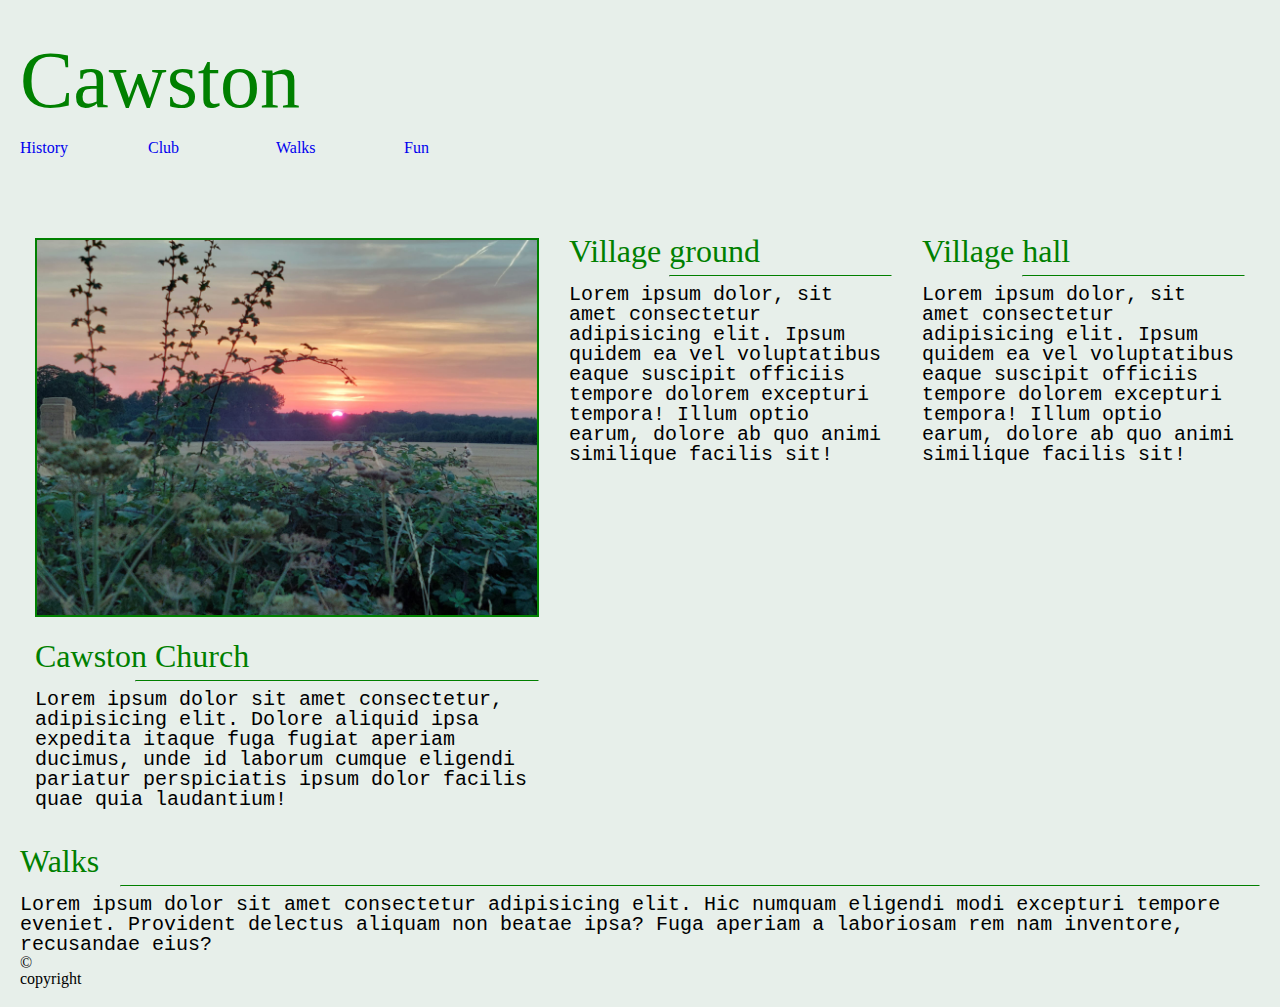
==== index.html @ 691015a6 "update" ====
<!DOCTYPE html>
<html lang="en">
<head>
    <meta charset="UTF-8">
    <meta http-equiv="X-UA-Compatible" content="IE=edge">
    <meta name="viewport" content="width=device-width, initial-scale=1.0">
    <title>Cawston</title>
    <link rel="stylesheet" href="resetstyle.css">
    <link rel="stylesheet" href="style.css">
    <script src="top.js"></script>

</head>
<body>
    
    <header>
        <h1>Cawston</h1>
        <Section id="page_wrapper">
        <nav class="nav1">
            <ul>
                <li><a href="village_history">History</a></li>
                <li><a href="village_club">Club</a></li>
                <li> <a href="village_walks">Walks</a></li>
                <li> <a href="Cawston_fun.html" target="blank">Fun</a></li>
            </ul>
        </nav>
        
        </Section>

        
        
    </header>
     
    <main>
        <section class="container">
        <Section class="column">
          
            <img src="IMG-20220814-WA0017.jpg" alt="cawston photo" > 
            
            <h2>Cawston Church</h2>
            <hr class="hline1">
            <p>Lorem ipsum dolor sit amet consectetur, adipisicing elit. Dolore aliquid ipsa expedita itaque fuga fugiat aperiam ducimus, unde id laborum cumque eligendi pariatur perspiciatis ipsum dolor facilis quae quia laudantium!</p>
            
        </Section>


        <Section class="column">
            <h2> Village ground</h2>
            <hr class="hline1">
            <p>Lorem ipsum dolor, sit amet consectetur adipisicing elit. Ipsum quidem ea vel voluptatibus eaque suscipit officiis tempore dolorem excepturi tempora! Illum optio earum, dolore ab quo animi similique facilis sit!</p>
        </Section>

        <section class="column">
        <h2> Village hall</h2>
        <hr class="hline1">
        
        <p>Lorem ipsum dolor, sit amet consectetur adipisicing elit. Ipsum quidem ea vel voluptatibus eaque suscipit officiis tempore dolorem excepturi tempora! Illum optio earum, dolore ab quo animi similique facilis sit!</p></section>

        </section>
    </section>

    </main>
    
        <aside>

        <h2>Walks</h2>
        <hr class="hline1">
         <p>Lorem ipsum dolor sit amet consectetur adipisicing elit. Hic numquam eligendi modi excepturi tempore eveniet. Provident delectus aliquam non beatae ipsa? Fuga aperiam a laboriosam rem nam inventore, recusandae eius?</p>
               
         </aside>
        <footer>
            &#169 
            <h4>copyright</h4>
        </footer>    
       
</body>
</html>
---- resetstyle.css ----
/* http://meyerweb.com/eric/tools/css/reset/ 
   v2.0 | 20110126
   License: none (public domain)
*/

html, body, div, span, applet, object, iframe,
h1, h2, h3, h4, h5, h6, p, blockquote, pre,
a, abbr, acronym, address, big, cite, code,
del, dfn, em, img, ins, kbd, q, s, samp,
small, strike, strong, sub, sup, tt, var,
b, u, i, center,
dl, dt, dd, ol, ul, li,
fieldset, form, label, legend,
table, caption, tbody, tfoot, thead, tr, th, td,
article, aside, canvas, details, embed, 
figure, figcaption, footer, header, hgroup, 
menu, nav, output, ruby, section, summary,
time, mark, audio, video {
	margin: 0;
	padding: 0;
	border: 0;
	font-size: 100%;
	font: inherit;
	vertical-align: baseline;
}
/* HTML5 display-role reset for older browsers */
article, aside, details, figcaption, figure, 
footer, header, hgroup, menu, nav, section {
	display: block;
}
body {
	line-height: 1;
}
ol, ul {
	list-style: none;
}
blockquote, q {
	quotes: none;
}
blockquote:before, blockquote:after,
q:before, q:after {
	content: '';
	content: none;
}
table {
	border-collapse: collapse;
	border-spacing: 0;
}
---- style.css ----
img {

    width: 500px;
    border: 2px solid green;
    padding: 0px, 30px, 30px, 30px;
    margin-top: 3px;
    margin-bottom: 20px;
    margin-left: auto;
    margin-right: auto;

}

#page_wrapper {
    width: auto;
    margin: o auto;
}


h1 {
    Color: green;
    text-align: left;
    font-weight: 500;
    font-size: 5rem;
       
}

h2{
    Color: green;
    text-align: left;
    font-weight: 500;
    font-size: 2rem;
}

header a{
    text-decoration: none;
}

body {
    background-color: rgb(231, 239, 234);
    padding: 20px;
    margin-top:20px;
    margin-right: auto;
    margin-bottom: 50;
    margin-left: auto;
    align-items: center;

}

section {
margin-top: 20px;
margin-bottom: 20px;

}
p {
font-family: monospace;
font-size: 20px;

}


aside{

    align-content: right;
}

/*navigation area     */

nav {

    height: 60px;
}

nav ul {
    margin-left: auto;
    margin-right: auto;

}

nav li {
    display: inline-block;
    height: 100%;
    width: 10%;
    
}

/*navigation links class*/

.nav1 a:hover {
  color: green;
  text-underline-offset: 10px;
 
}

.nav li a {
    padding: 5px 5px;
    font-family: monospace;
    font-size: 100px;
    font-weight: bold;
    color: black;
    
}

.nav li{
    display: inline;
}

.nav {
    padding-top: 5px;
    padding-right: 20px;
}

hr.hline1{
    border-top:1px solid green;
    margin-left: 100px;
}

.div1{
    width: 300px;
    height: 100px;
    padding: 30px;
    border: 1px solid green;
    align-items: center;
}

.column {
    flex: 30%;
    padding: 10px;
    margin: 5px;
    text-align: left;
}

.container {
    display: flex;
}
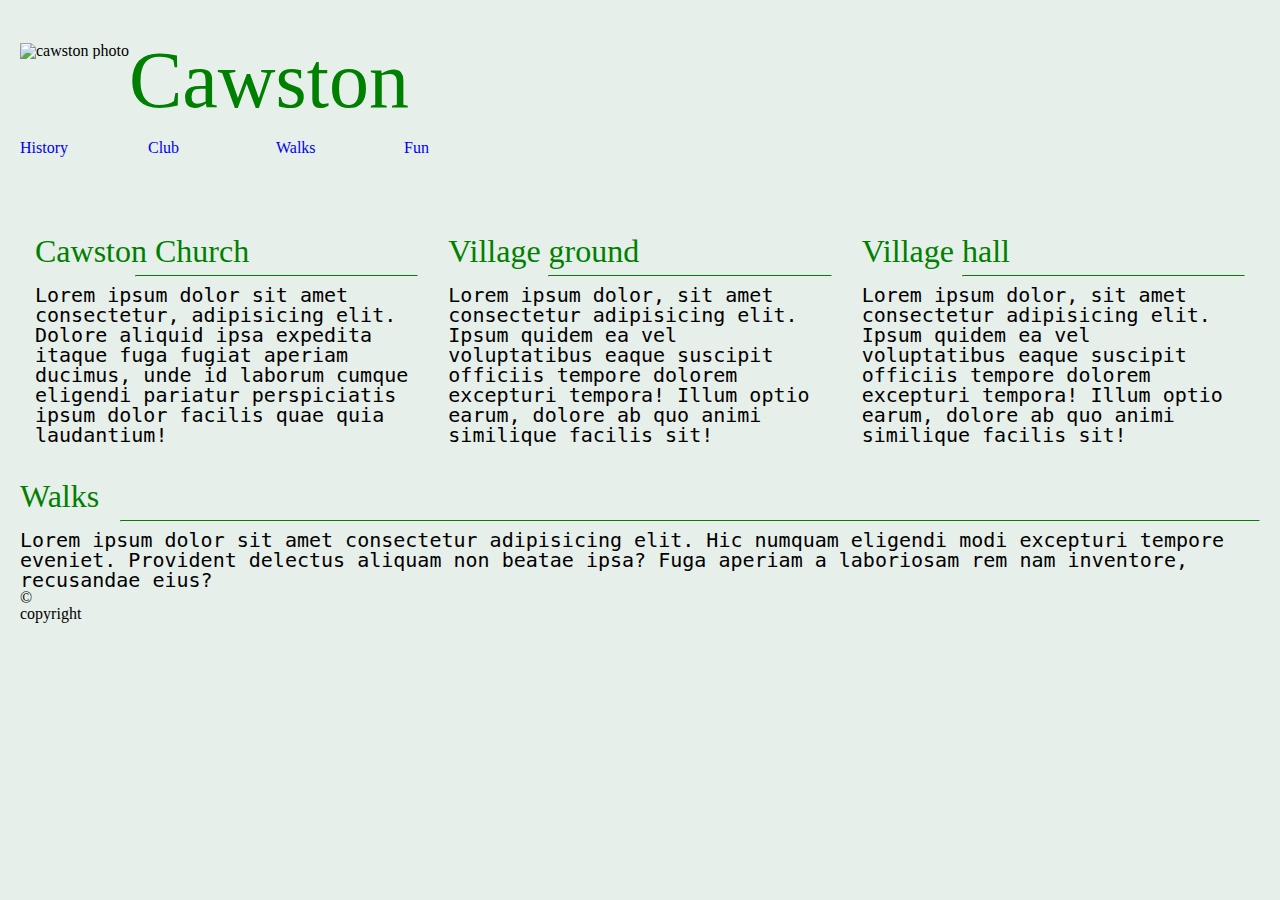
==== commit ee645245: "changes on 100623" ====
--- a/index.html
+++ b/index.html
@@ -13,8 +13,19 @@
 <body>
     
     <header>
-        <h1>Cawston</h1>
+        <div class="container">
+            <div class="img2" class="column1">
+            <img src="cawston_board2.png" alt="cawston photo" >
+            </div>
+
+            <div class="column2">
+                <h1>Cawston</h1>
+            </div>
+            
+        </div>
+
         <Section id="page_wrapper">
+            
         <nav class="nav1">
             <ul>
                 <li><a href="village_history">History</a></li>
@@ -31,10 +42,11 @@
     </header>
      
     <main>
+        
         <section class="container">
         <Section class="column">
           
-            <img src="IMG-20220814-WA0017.jpg" alt="cawston photo" > 
+            
             
             <h2>Cawston Church</h2>
             <hr class="hline1">
--- a/style.css
+++ b/style.css
@@ -1,7 +1,18 @@
+/* Header image*/
+.img2 img {
+    width: 200px;
+    border: 0px solid green;
+    padding: 0px, 30px, 30px, 30px;
+    margin-top: 3px;
+    margin-bottom: 20px;
+    margin-left: auto;
+    margin-right: auto;
+}
+
 img {
 
     width: 500px;
-    border: 2px solid green;
+    border: 0px solid green;
     padding: 0px, 30px, 30px, 30px;
     margin-top: 3px;
     margin-bottom: 20px;
@@ -129,7 +140,17 @@
     text-align: left;
 }
 
+/*display side by side*/
+
 .container {
     display: flex;
 }
 
+.column1{
+    width: 30%;
+}
+
+.column2{
+
+    width: 70%;
+}
